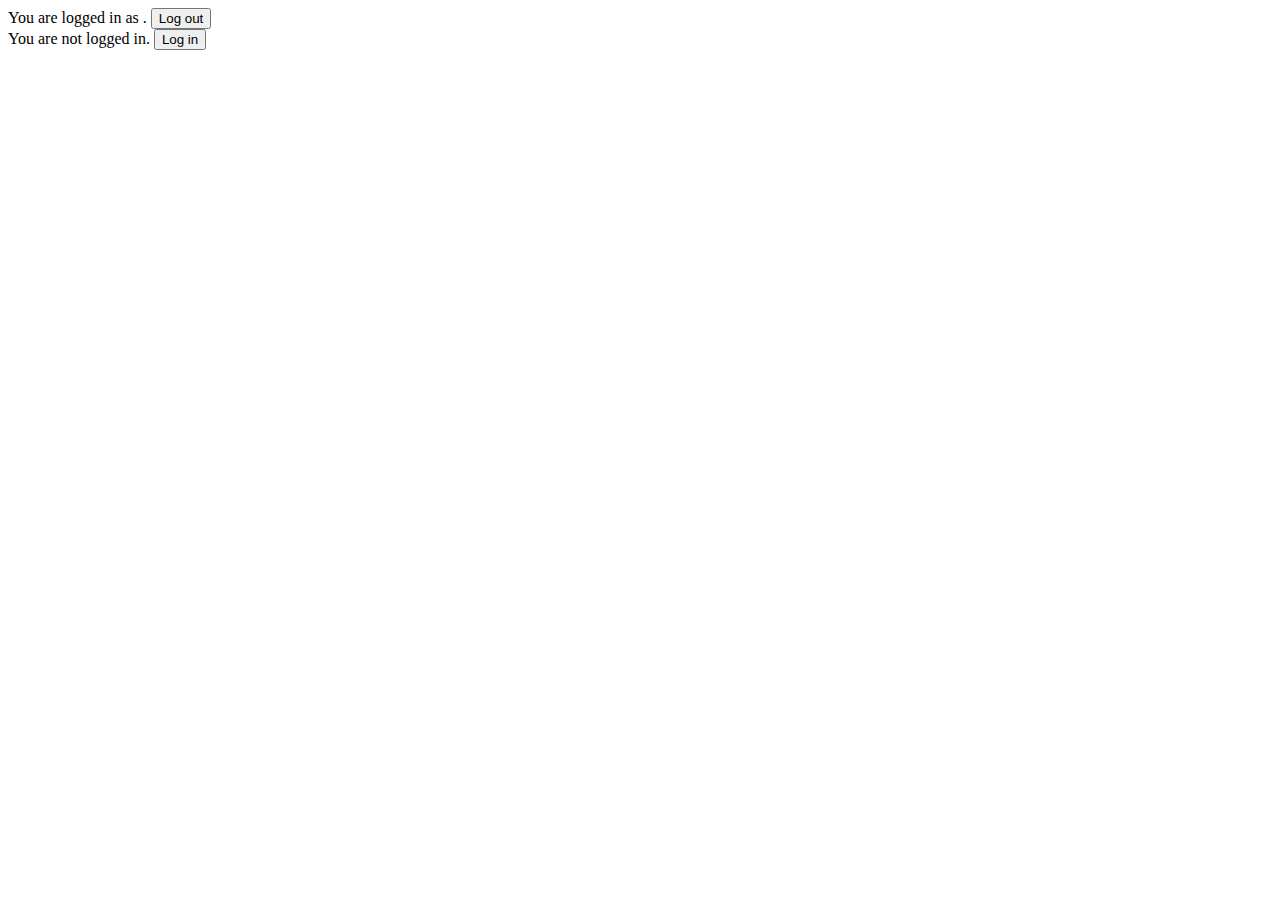
==== index.html @ a709f405 "changes" ====
<html>

<head>
	<title>Login</title>
	<link rel="shortcut icon" href="frontend/images/icons/favicon.ico">
</head>

<body>

	<div id="logged-in">
		You are logged in as <span id="login-name"></span>.
		<button id="log-out">Log out</button>
	</div>
	<div id="logged-out">
		You are not logged in.
		<button>Log in</button>
	</div>


	<script src="frontend/js/jquery.min.js"></script>
	<script src="http://ajax.aspnetcdn.com/ajax/mobileservices/MobileServices.Web-1.2.7.min.js"></script>


	<script>
		$(document).ready(function () {
			
			var client = new WindowsAzure.MobileServiceClient(
    "https://ide6502.azure-mobile.net/",
    "QekgXgsjXlzmhYhjfEhxyySyblCoHg86"
);
				function refreshAuthDisplay() {
    var isLoggedIn = client.currentUser !== null;
    $("#logged-in").toggle(isLoggedIn);
    $("#logged-out").toggle(!isLoggedIn);

    if (isLoggedIn) {
        $("#login-name").text(client.currentUser.userId);
        refreshTodoItems();
    }
}

function logIn() {
    client.login("google").then(refreshAuthDisplay, function(error){
        alert(error);
    });
}

function logOut() {
    client.logout();
    refreshAuthDisplay();
    $('#summary').html('<strong>You must login to access data.</strong>');
}

// On page init, fetch the data and set up event handlers
$(function () {
    refreshAuthDisplay();
    $('#summary').html('<strong>You must login to access data.</strong>');          
    $("#logged-out button").click(logIn);
    $("#logged-in button").click(logOut);
	if (client.currentUser !== null) {
		window.location.href="frontend/index.html?id="+client.currentUser.userId;
	}
});
			});
	</script>
	
	
</body>

</html>
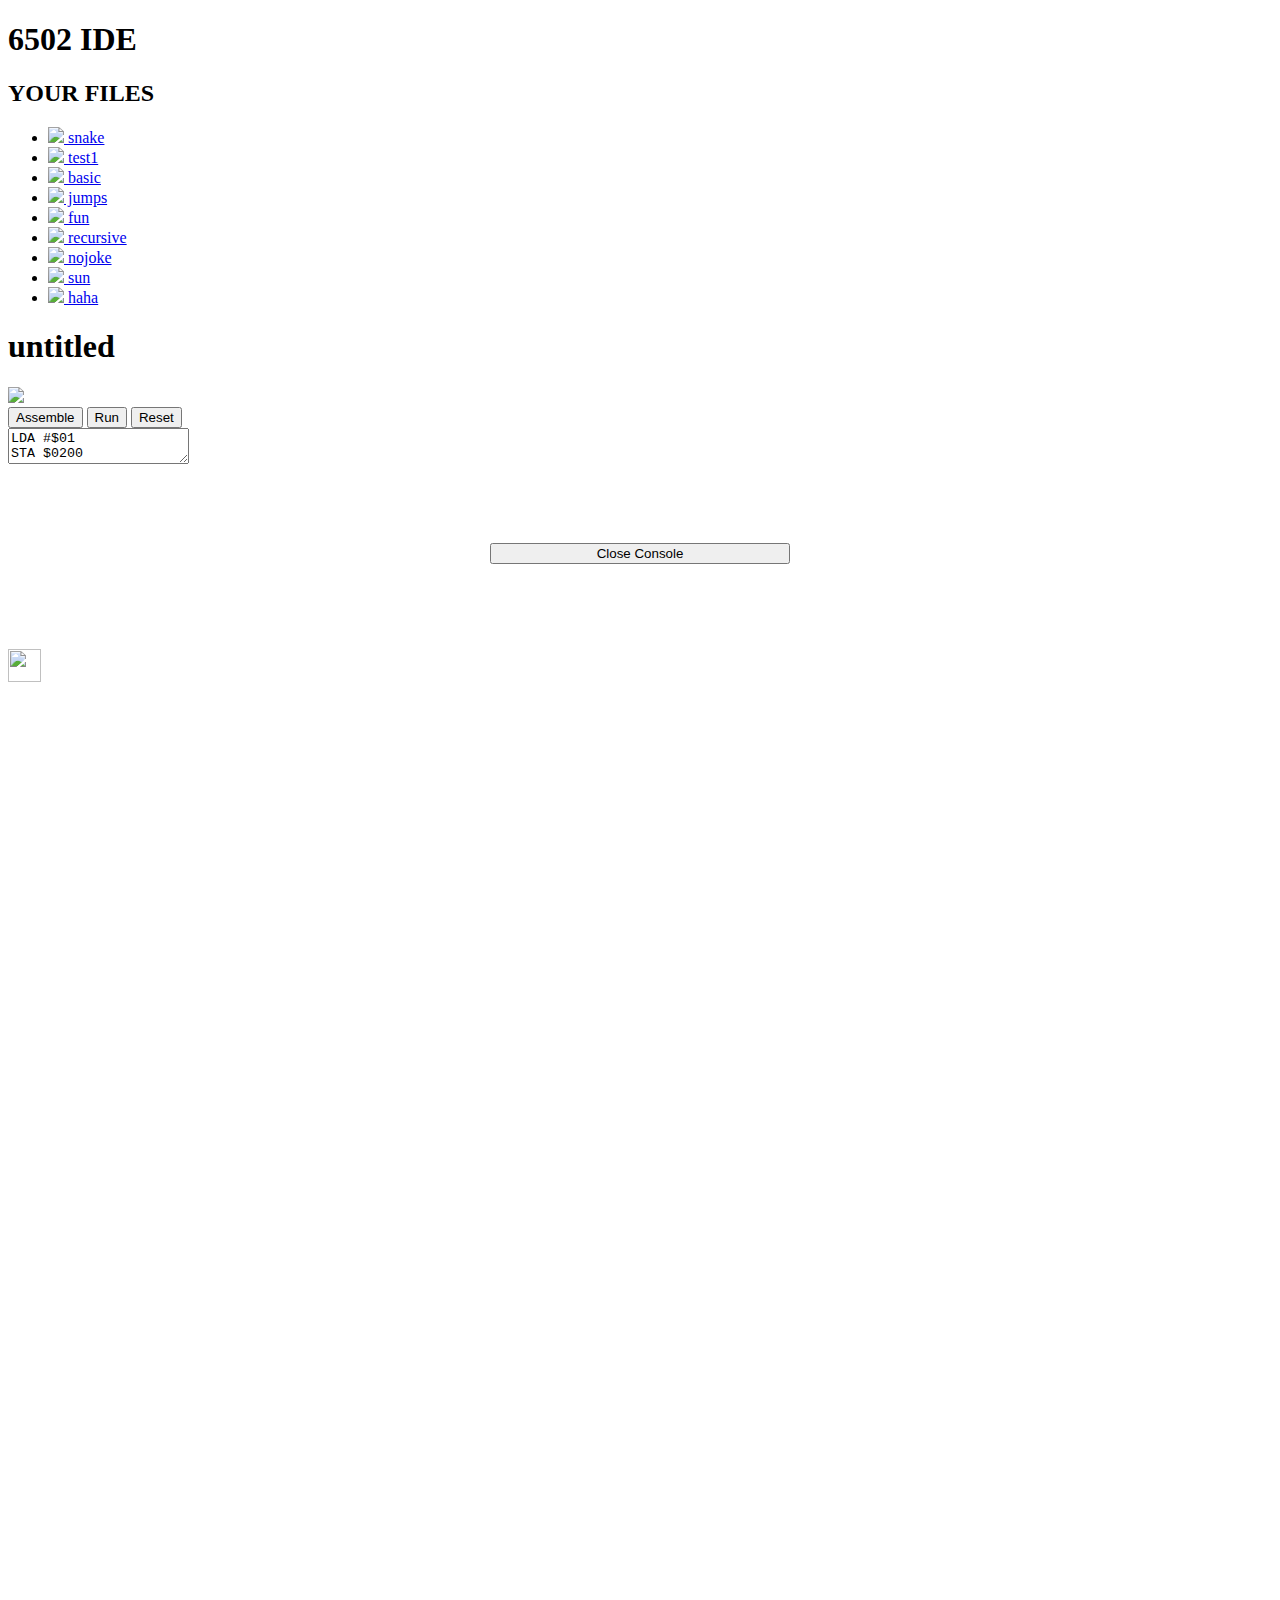
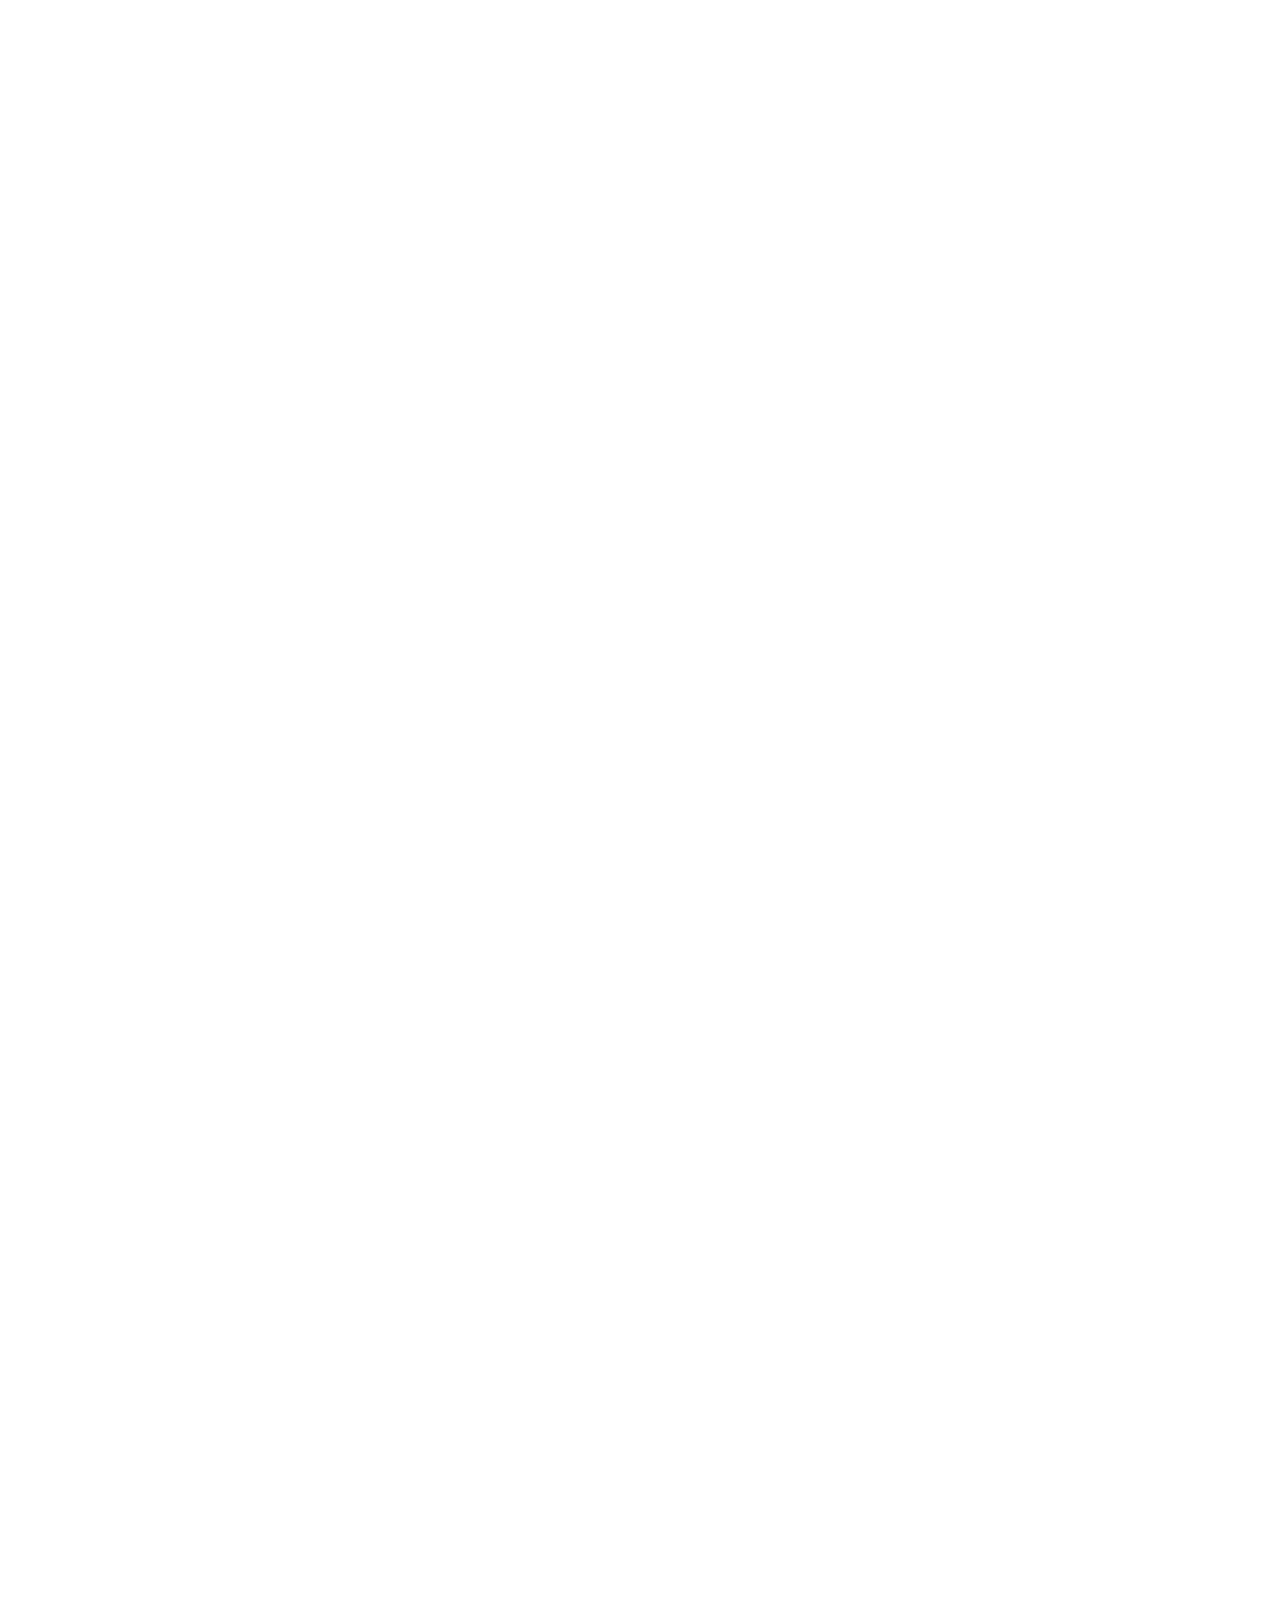
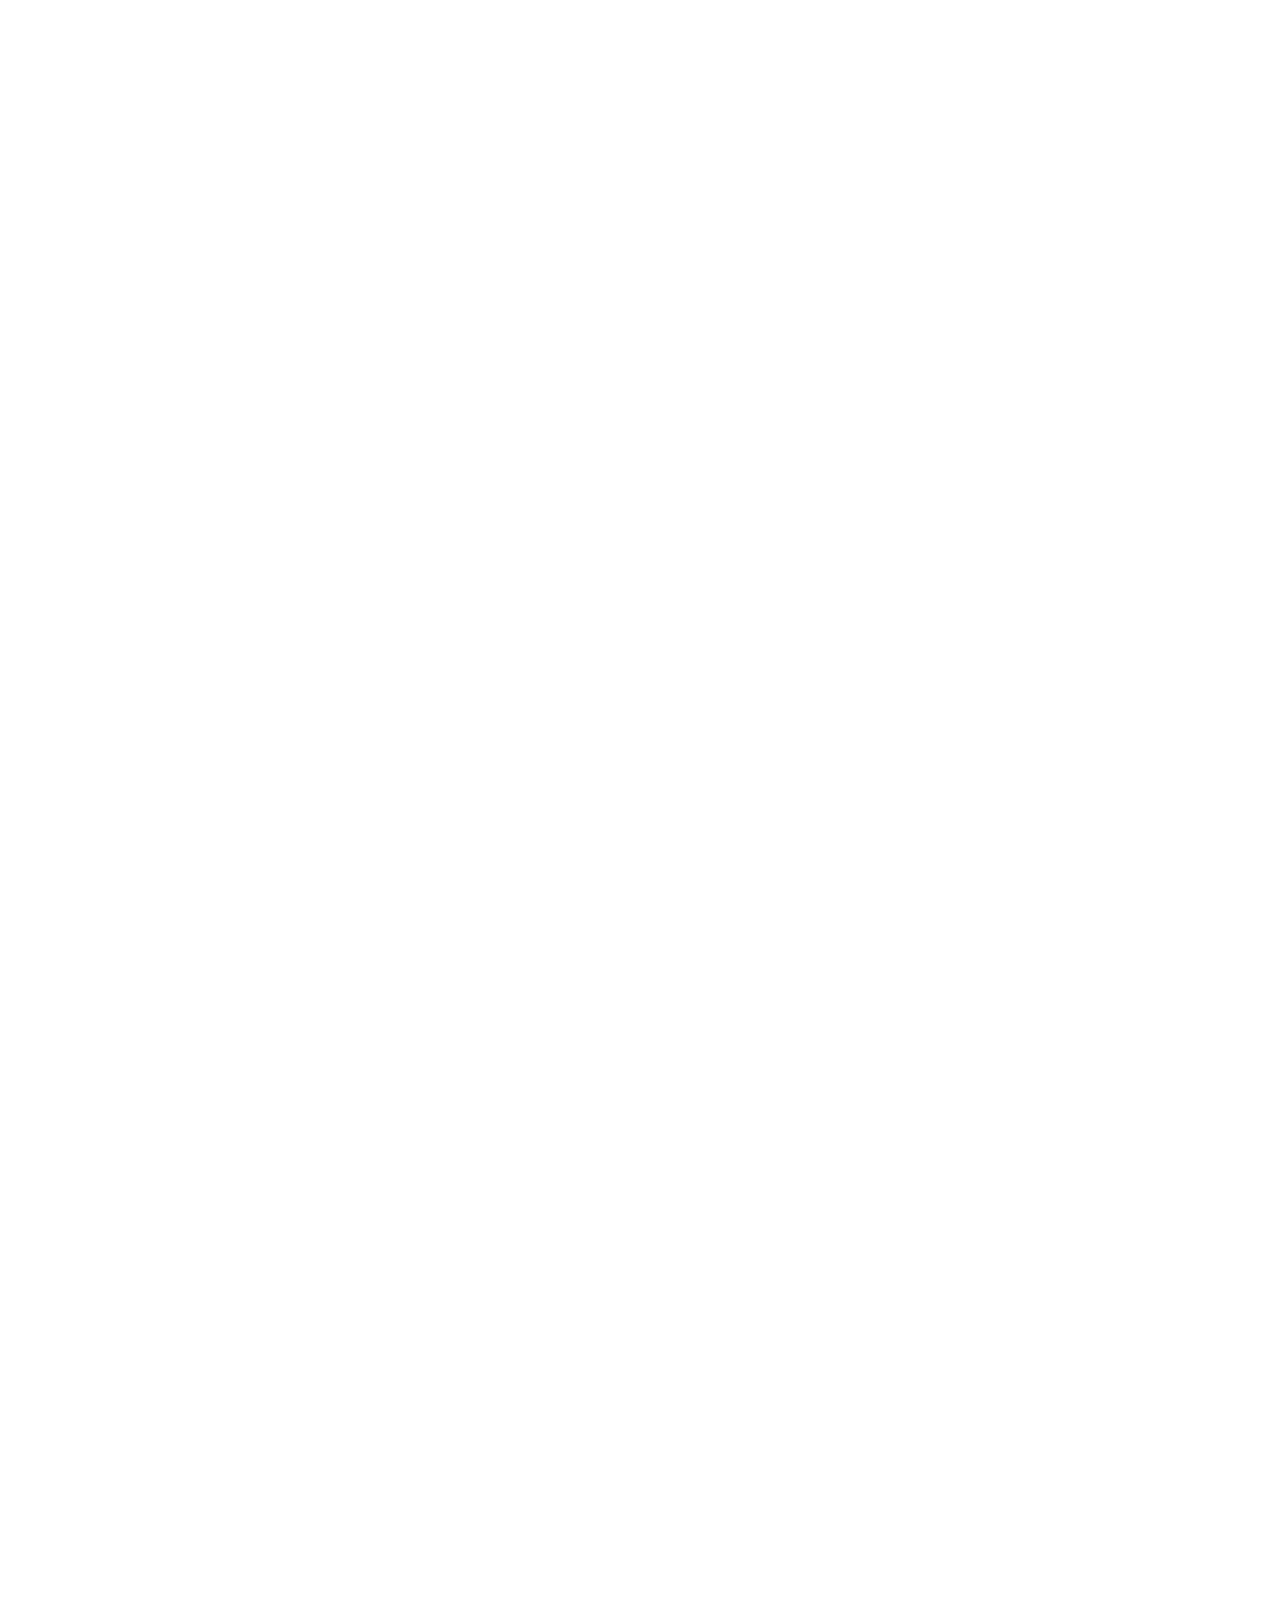
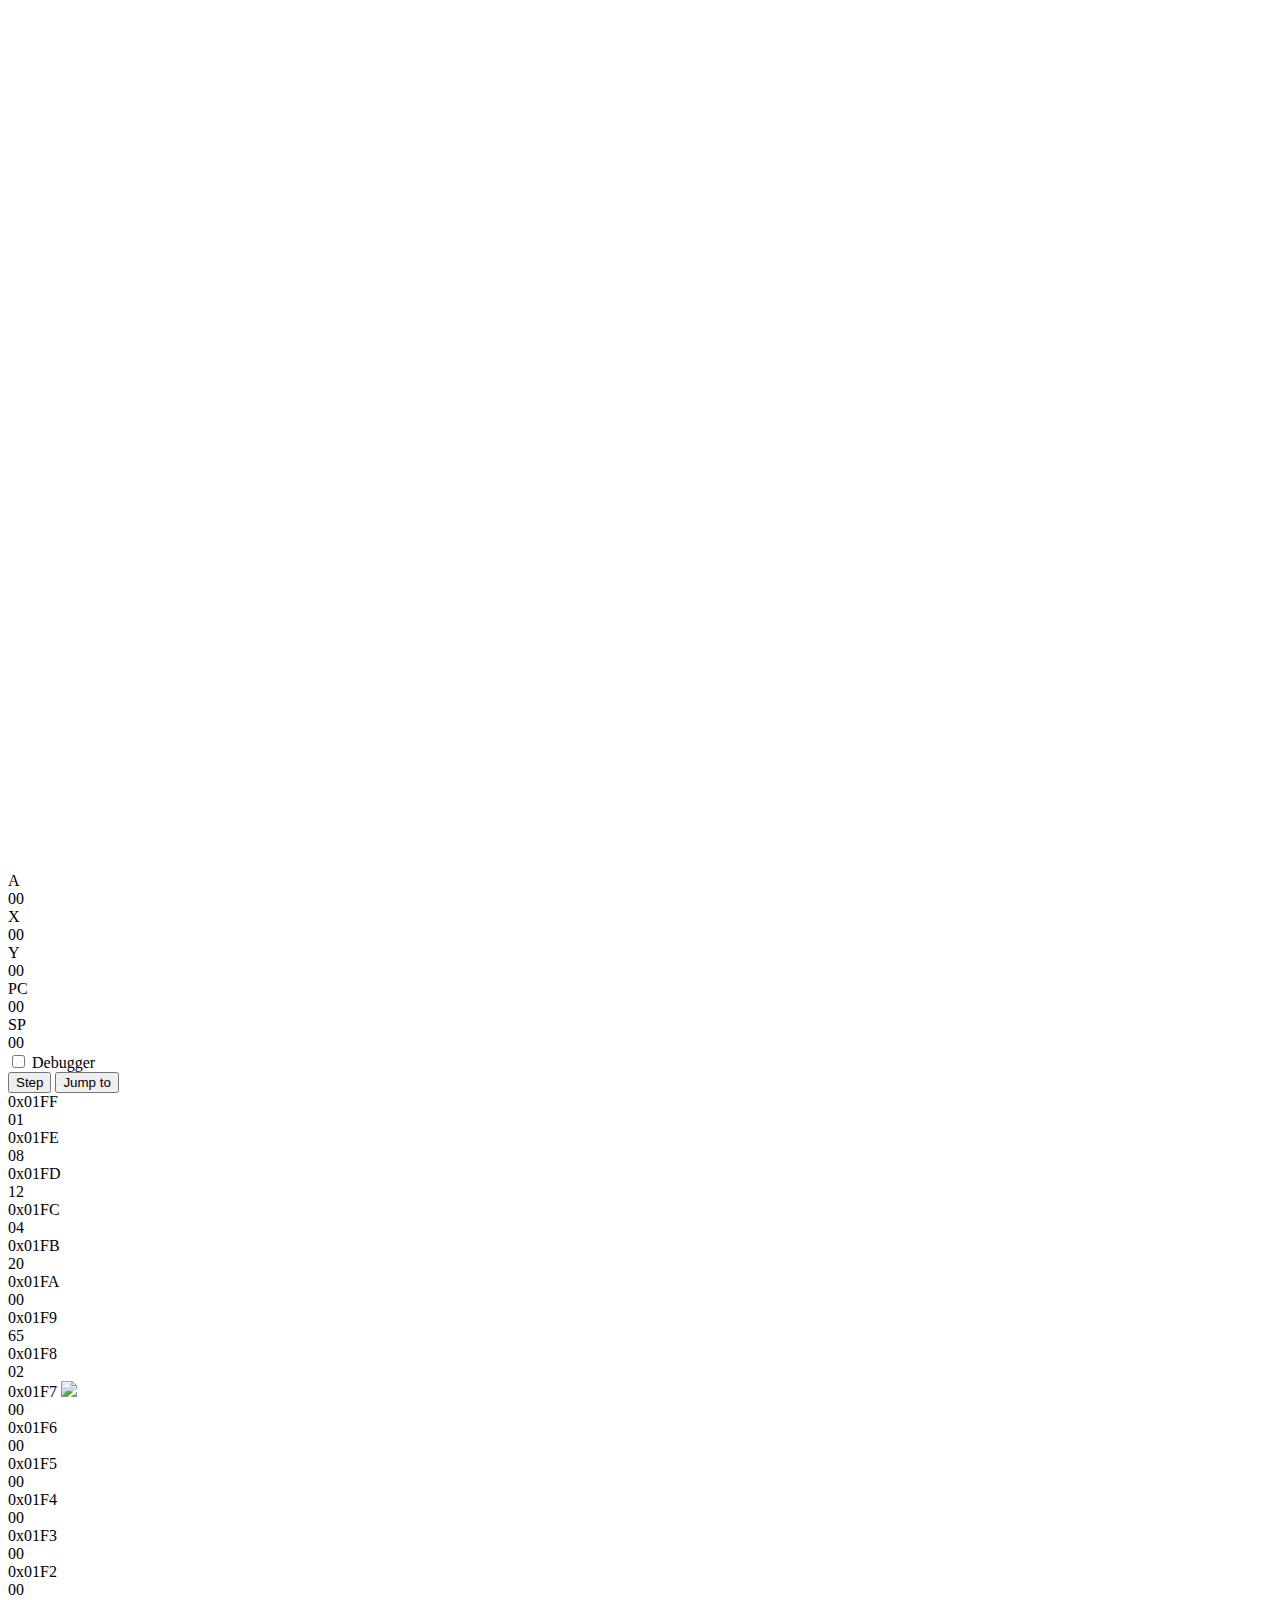
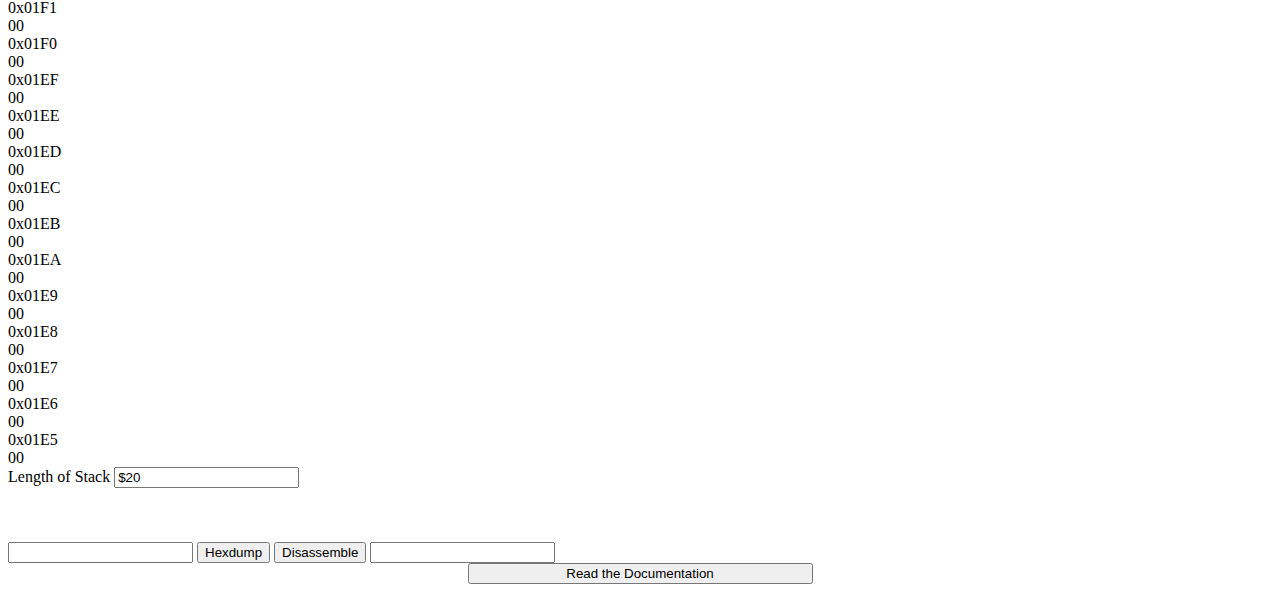
==== commit 895ba8f4: "most recent" ====
--- a/index.html
+++ b/index.html
@@ -1,70 +1,489 @@
-<html>
+<!DOCTYPE html>
+<html lang="en">
 
 <head>
-	<title>Login</title>
-	<link rel="shortcut icon" href="frontend/images/icons/favicon.ico">
+	<title>6502 IDE</title>
+	<meta name="viewport" content="width=device-width, initial-scale=1.0, user-scalable=no">
+	<link rel="icon" href="images/icons/favicon.ico" type="image/x-icon">
+	<link rel="shortcut icon" href="images/icons/favicon.ico" type="image/x-icon">
+
+	<link rel="stylesheet" type="text/css" href="js/jquery.linedtextarea.css">
+	<!-- Styles -->
+	<link href="ss/main.css" rel="stylesheet">
+
+	<!-- TYPEKIT -->
+	<script src="https://use.typekit.net/eij1hag.js"></script>
+	<script>
+		try{Typekit.load({ async: true });}catch(e){}
+	</script>
 </head>
 
 <body>
-
-	<div id="logged-in">
-		You are logged in as <span id="login-name"></span>.
-		<button id="log-out">Log out</button>
-	</div>
-	<div id="logged-out">
-		You are not logged in.
-		<button>Log in</button>
-	</div>
-
-
-	<script src="frontend/js/jquery.min.js"></script>
-	<script src="http://ajax.aspnetcdn.com/ajax/mobileservices/MobileServices.Web-1.2.7.min.js"></script>
-
-
-	<script>
-		$(document).ready(function () {
-			
-			var client = new WindowsAzure.MobileServiceClient(
-    "https://ide6502.azure-mobile.net/",
-    "QekgXgsjXlzmhYhjfEhxyySyblCoHg86"
-);
-				function refreshAuthDisplay() {
-    var isLoggedIn = client.currentUser !== null;
-    $("#logged-in").toggle(isLoggedIn);
-    $("#logged-out").toggle(!isLoggedIn);
-
-    if (isLoggedIn) {
-        $("#login-name").text(client.currentUser.userId);
-        refreshTodoItems();
-    }
-}
-
-function logIn() {
-    client.login("google").then(refreshAuthDisplay, function(error){
-        alert(error);
-    });
-}
-
-function logOut() {
-    client.logout();
-    refreshAuthDisplay();
-    $('#summary').html('<strong>You must login to access data.</strong>');
-}
-
-// On page init, fetch the data and set up event handlers
-$(function () {
-    refreshAuthDisplay();
-    $('#summary').html('<strong>You must login to access data.</strong>');          
-    $("#logged-out button").click(logIn);
-    $("#logged-in button").click(logOut);
-	if (client.currentUser !== null) {
-		window.location.href="frontend/index.html?id="+client.currentUser.userId;
-	}
-});
+	<div class="full-container widget">
+		<section class="folder panel">
+			<div class="header">
+				<h1 class="title">6502 IDE</h1>
+			</div>
+			<div class="files">
+				<h2 class="file-header">YOUR FILES</h2>
+				<div id="user" class="user active" style="display:all;">
+					<ul class="your-files">
+						<li class="file">
+							<a href="#" onClick="makeActive('snake')" id="snake">
+								<img class="icon" src="images/icons/code.png"></img> snake
+							</a>
+						</li>
+						<li class="file">
+							<a id="test1" onClick="makeActive('test1')" href="#"><img class="icon" src="images/icons/code.png"></img> test1</a>
+						</li>
+						<li class="file active">
+							<a id="basic" href="#" onClick="makeActive('basic')"><img class="icon" src="images/icons/code.png"></img> basic</a>
+						</li>
+
+						<li class="file">
+							<a href="#" id="jumps" onClick="makeActive('jumps')"><img class="icon" src="images/icons/code.png"></img> jumps</a>
+						</li>
+						<li class="file">
+							<a href="#" onClick="makeActive('fun')" id="fun"><img class="icon" src="images/icons/code.png"></img> fun</a>
+						</li>
+						<li class="file">
+							<a href="#" onClick="makeActive('recursive')" id="recursive">
+								<img class="icon" src="images/icons/code.png"></img> recursive
+							</a>
+						</li>
+						<li class="file">
+							<a href="#" onClick="makeActive('nojoke')" id="nojoke"><img class="icon" src="images/icons/code.png"></img> nojoke</a>
+						</li>
+						<li class="file">
+							<a onClick="makeActive('sun')" href="#" id="sun"><img class="icon" src="images/icons/code.png"></img> sun</a>
+						</li>
+						<li class="file">
+							<a href="#" onClick="makeActive('haha')" id="haha"><img class="icon" src="images/icons/code.png"></img> haha</a>
+						</li>
+					</ul>
+				</div>
+
+				<div class="user inactive" style="display:none;">
+					<ul class="your-files">
+						<li class="file active">
+							<a href="#" onClick="makeActive('advanced')" id="advanced"><img class="icon" src="images/icons/code.png"></img> advanced stuff</a>
+						</li>
+						<li class="file">
+							<a href="#" onClick="makeActive('intro')" id="intro"><img class="icon" src="images/icons/code.png"></img> intro</a>
+						</li>
+						<li class="file">
+							<a onClick="makeActive('bathe')" href="#" id="bathe"><img class="icon" src="images/icons/code.png"></img> bathe</a>
+						</li>
+						<li class="file">
+							<a href="#" id="adder" onClick="makeActive('adder')"><img class="icon" src="images/icons/code.png"></img> adder</a>
+						</li>
+						<li class="file">
+							<a href="#" onClick="makeActive('testtttt')" id="testtttt"><img class="icon" src="images/icons/code.png"></img> testtttt</a>
+						</li>
+						<li class="file">
+							<a onClick="makeActive('inthe')" href="#" id="inthe"><img class="icon" src="images/icons/code.png"></img> inthe</a>
+						</li>
+
+					</ul>
+				</div>
+			</div>
+		</section>
+		<section class="code panel">
+			<div class="file-title">
+				<h1 class="file-name">untitled</h1>
+				<a href="#"><img class="exit" src="images/icons/delete.png"></img></a>
+			</div>
+			<div class="buttons">
+				<input type="button" value="Assemble" class="assembleButton" />
+				<input type="button" value="Run" class="runButton" />
+				<input type="button" value="Reset" class="resetButton" />
+			</div>
+			<div class="code-data">
+				<div class="code-text">
+					<textarea class="code1" id="code-textarea">
+LDA #$01 
+STA $0200 
+LDA #$05 
+STA $0201
+LDA #$08 
+STA $0202
+					</textarea>
+				</div>
+			</div>
+			<div class="console console-hidden">
+				<center>
+					<button id="closeConsoleButton" onclick="hideConsole()" style="width: 300px; margin: 75px auto;">Close Console</button>
+				</center>
+			</div>
+		</section>
+		<section class="display panel visible-none display-none" id="documentation" style="color:white; padding-top:10px;">
+			<div class="exit">
+				<a onclick="hideDocumentation()"><img src="images/icons/delete.png" width="33" height="33"></a>
+			</div>
+			<div class="third">
+				<p style="text-align:center">ADC</p>
+				<p style="text-align:center">AND</p>
+				<p style="text-align:center">ASL</p>
+				<br>
+				<!-- <span style="display: block; height: 62px;"></span> -->
+				<p style="text-align:center">BCC</p>
+				<p style="text-align:center">BCS</p>
+				<p style="text-align:center">BEQ</p>
+				<p style="text-align:center">BIT</p>
+				<p style="text-align:center">BMI</p>
+				<p style="text-align:center">BNE</p>
+				<p style="text-align:center">BPL</p>
+				<p style="text-align:center">BRK</p>
+				<p style="text-align:center">BVC</p>
+				<p style="text-align:center">BVS</p>
+				<br>
+				<p style="text-align:center">CLC</p>
+				<p style="text-align:center">CLD</p>
+				<p style="text-align:center">CLI</p>
+				<p style="text-align:center">CLV</p>
+				<p style="text-align:center">CMP</p>
+				<p style="text-align:center">CPX</p>
+				<p style="text-align:center">CPY</p>
+				<br>
+				<p style="text-align:center">DEC</p>
+				<p style="text-align:center">DEX</p>
+				<p style="text-align:center">DEY</p>
+				<br>
+				<p style="text-align:center">EOR</p>
+				<br>
+				<p style="text-align:center">INC</p>
+				<p style="text-align:center">INX</p>
+				<p style="text-align:center">INY</p>
+				<br>
+				<p style="text-align:center">JMP</p>
+				<p style="text-align:center">JSR</p>
+				<br>
+				<p style="text-align:center">LDA</p>
+				<p style="text-align:center">LDX</p>
+				<p style="text-align:center">LDY</p>
+				<p style="text-align:center">LSR</p>
+				<br>
+				<p style="text-align:center">NOP</p>
+				<br>
+				<p style="text-align:center">ORA</p>
+				<br>
+				<p style="text-align:center">PHA</p>
+				<p style="text-align:center">PHP</p>
+				<p style="text-align:center">PLA</p>
+				<p style="text-align:center">PLP</p>
+				<br>
+				<p style="text-align:center">ROL</p>
+				<p style="text-align:center">ROR</p>
+				<p style="text-align:center">RTI</p>
+				<p style="text-align:center">RTS</p>
+				<br>
+				<p style="text-align:center">SBC</p>
+				<p style="text-align:center">SEC</p>
+				<p style="text-align:center">SED</p>
+				<p style="text-align:center">SEI</p>
+				<p style="text-align:center">STA</p>
+				<p style="text-align:center">STX</p>
+				<p style="text-align:center">STY</p>
+				<br>
+				<p style="text-align:center">TAX</p>
+				<p style="text-align:center">TAY</p>
+				<p style="text-align:center">TSX</p>
+				<p style="text-align:center">TXA</p>
+				<p style="text-align:center">TXS</p>
+				<p style="text-align:center">TYA</p>
+			</div>
+			<div class="two-thirds">
+				<p style="text-align:center">Add Memory to Accumulator with Carry</p>
+
+				<p style="text-align:center">"AND" Memory with Accumulator</p>
+				<p style="text-align:center">Shift Left One Bit (Memory or Accumulator)</p>
+				<br>
+				<p style="text-align:center">Branch on Carry Clear</p>
+				<p style="text-align:center">Branch on Carry Set</p>
+				<p style="text-align:center">Branch on Result Zero</p>
+				<p style="text-align:center">Test Bits in Memory with Accumulator</p>
+				<p style="text-align:center">Branch on Result Minus</p>
+				<p style="text-align:center">Branch on Result not Zero</p>
+				<p style="text-align:center">Branch on Result Plus</p>
+				<p style="text-align:center">Force Break</p>
+				<p style="text-align:center">Branch on Overflow Clear</p>
+				<p style="text-align:center">Branch on Overflow Set</p>
+				<br>
+				<p style="text-align:center">Clear Carry Flag</p>
+				<p style="text-align:center">Clear Decimal Mode</p>
+				<p style="text-align:center">Clear interrupt Disable Bit</p>
+				<p style="text-align:center">Clear Overflow Flag</p>
+				<p style="text-align:center">Compare Memory and Accumulator</p>
+				<p style="text-align:center">Compare Memory and Index X</p>
+				<p style="text-align:center">Compare Memory and Index Y</p>
+				<br>
+				<p style="text-align:center">Decrement Memory by One</p>
+				<p style="text-align:center">Decrement Index X by One</p>
+				<p style="text-align:center">Decrement Index Y by One</p>
+				<br>
+				<p style="text-align:center">"Exclusive-Or" Memory with Accumulator</p>
+				<br>
+				<p style="text-align:center">Increment Memory by One</p>
+				<p style="text-align:center">Increment Index X by One</p>
+				<p style="text-align:center">Increment Index Y by One</p>
+				<br>
+				<p style="text-align:center">Jump to New Location</p>
+				<p style="text-align:center">Jump to New Location Saving Return Address</p>
+				<br>
+				<p style="text-align:center">Load Accumulator with Memory</p>
+				<p style="text-align:center">Load Index X with Memory</p>
+				<p style="text-align:center">Load Index Y with Memory</p>
+				<p style="text-align:center">Shift Right One Bit (Memory or Accumulator)</p>
+				<br>
+				<p style="text-align:center">No Operation</p>
+				<br>
+				<p style="text-align:center">"OR" Memory with Accumulator</p>
+				<br>
+				<p style="text-align:center">Push Accumulator on Stack</p>
+				<p style="text-align:center">Push Processor Status on Stack</p>
+				<p style="text-align:center">Pull Accumulator from Stack</p>
+				<p style="text-align:center">Pull Processor Status from Stack</p>
+				<br>
+				<p style="text-align:center">Rotate One Bit Left (Memory or Accumulator)</p>
+				<p style="text-align:center">Rotate One Bit Right (Memory or Accumulator)</p>
+				<p style="text-align:center">Return from Interrupt</p>
+				<p style="text-align:center">Return from Subroutine</p>
+				<br>
+				<p style="text-align:center">Subtract Memory from Accumulator with Borrow</p>
+				<p style="text-align:center">Set Carry Flag</p>
+				<p style="text-align:center">Set Decimal Mode</p>
+				<p style="text-align:center">Set Interrupt Disable Status</p>
+				<p style="text-align:center">Store Accumulator in Memory</p>
+				<p style="text-align:center">Store Index X in Memory</p>
+				<p style="text-align:center">Store Index Y in Memory</p>
+				<br>
+				<p style="text-align:center">Transfer Accumulator to Index X</p>
+				<p style="text-align:center">Transfer Accumulator to Index Y</p>
+				<p style="text-align:center">Transfer Stack Pointer to Index X</p>
+				<p style="text-align:center">Transfer Index X to Accumulator</p>
+				<p style="text-align:center">Transfer Index X to Stack Pointer</p>
+				<p style="text-align:center">Transfer Index Y to Accumulator</p>
+			</div>
+		</section>
+		<section class="display panel" id="widgets">
+			<div class="widget">
+				<div class="top-square">
+					<div class="half" style="z-index: 2;">
+						<canvas class="screen" width="274" height="274"></canvas>
+						<div class="registers">
+							<div class="frame" id="register-a">
+								<div class="address">A</div>
+								<div class="value">00</div>
+							</div>
+							<div class="frame" id="register-x">
+								<div class="address">X</div>
+								<div class="value">00</div>
+							</div>
+							<div class="frame" id="register-y">
+								<div class="address">Y</div>
+								<div class="value">00</div>
+							</div>
+							<div class="frame" id="register-pc">
+								<div class="address">PC</div>
+								<div class="value">00</div>
+							</div>
+							<div class="frame" id="register-sp">
+								<div class="address">SP</div>
+								<div class="value">00</div>
+							</div>
+						</div>
+
+						<div class="debugger">
+							<input type="checkbox" class="debug" name="debug" />
+							<label for="debug">Debugger</label>
+							<!-- <div class="minidebugger"></div> -->
+							<div class="buttons">
+								<input type="button" value="Step" class="stepButton" />
+								<input type="button" value="Jump to" class="gotoButton" />
+							</div>
+						</div>
+					</div>
+
+					<div class="half">
+						<div class="stack">
+							<div class="frame">
+								<div class="address">0x01FF</div>
+								<div class="value">01</div>
+							</div>
+							<div class="frame">
+								<div class="address">0x01FE</div>
+								<div class="value">08</div>
+							</div>
+							<div class="frame">
+								<div class="address">0x01FD</div>
+								<div class="value">12</div>
+							</div>
+							<div class="frame">
+								<div class="address">0x01FC</div>
+								<div class="value">04</div>
+							</div>
+							<div class="frame">
+								<div class="address">0x01FB</div>
+								<div class="value">20</div>
+							</div>
+							<div class="frame">
+								<div class="address">0x01FA</div>
+								<div class="value">00</div>
+							</div>
+							<div class="frame">
+								<div class="address">0x01F9</div>
+								<div class="value">65</div>
+							</div>
+							<div class="frame">
+								<div class="address">0x01F8</div>
+								<div class="value">02</div>
+							</div>
+							<div class="frame">
+								<div class="address sp">0x01F7 <img src="images/icons/forward.png"></div>
+								<div class="value">00</div>
+							</div>
+							<div class="frame">
+								<div class="address">0x01F6</div>
+								<div class="value">00</div>
+							</div>
+							<div class="frame">
+								<div class="address">0x01F5</div>
+								<div class="value">00</div>
+							</div>
+							<div class="frame">
+								<div class="address">0x01F4</div>
+								<div class="value">00</div>
+							</div>
+							<div class="frame">
+								<div class="address">0x01F3</div>
+								<div class="value">00</div>
+							</div>
+							<div class="frame">
+								<div class="address">0x01F2</div>
+								<div class="value">00</div>
+							</div>
+							<div class="frame">
+								<div class="address">0x01F1</div>
+								<div class="value">00</div>
+							</div>
+							<div class="frame">
+								<div class="address">0x01F0</div>
+								<div class="value">00</div>
+							</div>
+							<div class="frame">
+								<div class="address">0x01EF</div>
+								<div class="value">00</div>
+							</div>
+							<div class="frame">
+								<div class="address">0x01EE</div>
+								<div class="value">00</div>
+							</div>
+							<div class="frame">
+								<div class="address">0x01ED</div>
+								<div class="value">00</div>
+							</div>
+							<div class="frame">
+								<div class="address">0x01EC</div>
+								<div class="value">00</div>
+							</div>
+							<div class="frame">
+								<div class="address">0x01EB</div>
+								<div class="value">00</div>
+							</div>
+							<div class="frame">
+								<div class="address">0x01EA</div>
+								<div class="value">00</div>
+							</div>
+							<div class="frame">
+								<div class="address">0x01E9</div>
+								<div class="value">00</div>
+							</div>
+							<div class="frame">
+								<div class="address">0x01E8</div>
+								<div class="value">00</div>
+							</div>
+							<div class="frame">
+								<div class="address">0x01E7</div>
+								<div class="value">00</div>
+							</div>
+							<div class="frame">
+								<div class="address">0x01E6</div>
+								<div class="value">00</div>
+							</div>
+							<div class="frame">
+								<div class="address">0x01E5</div>
+								<div class="value">00</div>
+							</div>
+						</div>
+
+						<div class="monitorControls">
+							<label for="length">Length of Stack</label>
+							<input type="text" value="$20" class="length" name="length">
+						</div>
+						<br>
+						<br>
+						<br>
+					</div>
+					<!--- halves close -->
+					<div class="buttons action-button-container">
+						<input class="button-offset"></input>
+						<!-- <input type="button" value="Stack" class="displayStackButton"> <!-- Print stack to Console -->
+						<input type="button" value="Hexdump" class="displayHexdumpButton" onclick="showConsole();">
+						<!-- Print hexdump to Console -->
+						<!-- <input type="button" value="Registers" class="displayRegistersButton"> <!-- Print registers to Console -->
+						<input type="button" value="Disassemble" class="displayDisassembleButton" onclick="showConsole();">
+						<!-- Print diassembled program to console -->
+						<input class="button-offset"></input>
+					</div>
+					<center>
+						<button onclick="showDocumentation()" style="width: 345px;">Read the Documentation</button>
+					</center>
+
+				</div>
+
+				<!-- <div class="monitor"><pre><code></code></pre></div>
+                  <div class="messages"><pre><code></code></pre></div> -->
+			</div>
+		</section>
+		<script type="text/javascript" src="js/jquery.min.js"></script>
+		<!-- <script type="text/javascript" src="js/highlighter.js"></script> -->
+		<script type="text/javascript" src="js/jquery.linedtextarea.js"></script>
+		<script type="text/javascript">
+			$(document).ready(function() {
+				console.log("Code Panel initialized");
+				$("#code-textarea").linedtextarea();	
 			});
-	</script>
-	
-	
+		</script>
+		<script type="text/javascript">
+			function showDocumentation() {
+        		setTimeout(function(){ 
+        			$('#widgets').addClass('display-none');
+        			$('#documentation').removeClass('visible-none');
+			    }, 175);  
+
+        		$('#widgets').addClass('visible-none');
+        		$('#documentation').removeClass('display-none');
+        	}
+
+        	function hideDocumentation() {
+        		setTimeout(function(){ 
+        			$('#documentation').addClass('display-none');
+        			$('#widgets').removeClass('visible-none');
+			    }, 175);  
+
+        		$('#documentation').addClass('visible-none');
+        		$('#widgets').removeClass('display-none');	
+        	}
+		</script>
+
+		<!-- <script src="https://ajax.googleapis.com/ajax/libs/jquery/1.7.2/jquery.min.js"></script> -->
+		<script src="//www.parsecdn.com/js/parse-1.6.7.min.js"></script>
+		<script src="js/es5-shim.js"></script>
+		<script src="js/assembler.js"></script>
+		<script src="js/filehandler.js"></script>
+		<script type="text/javascript" src="js/console.js"></script>
+
+
 </body>
 
 </html>